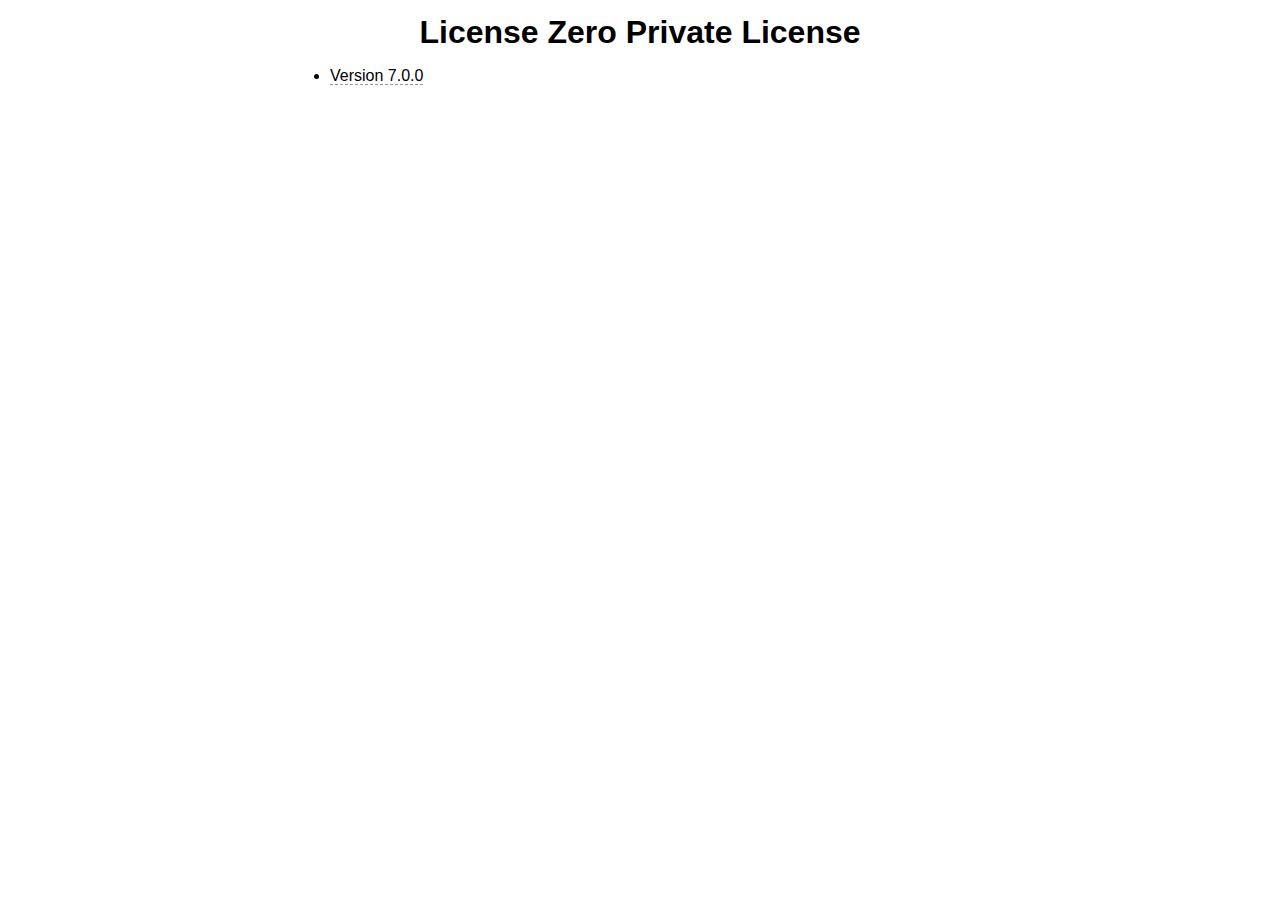
==== private/index.html @ 061e69a1 "Shorten private-license to private" ====
<!doctype html>
<html lang=en-US>
  <head>
    <meta charset=UTF-8>
    <meta name=viewport content="width=device-width, initial-scale=1">
    <title>License Zero Private License</title>
    <link rel=stylesheet href=https://static.licensezero.com/normalize.css>
    <link rel=stylesheet href=../styles.css>
  </head>
  <body>
    <header>
      <h1>License Zero Private License</h1>
    </header>
    <main>
      <ul>
        <li><a href="7.0.0.html">Version 7.0.0</a></li>
      </ul>
    </main>
  </body>
</html>
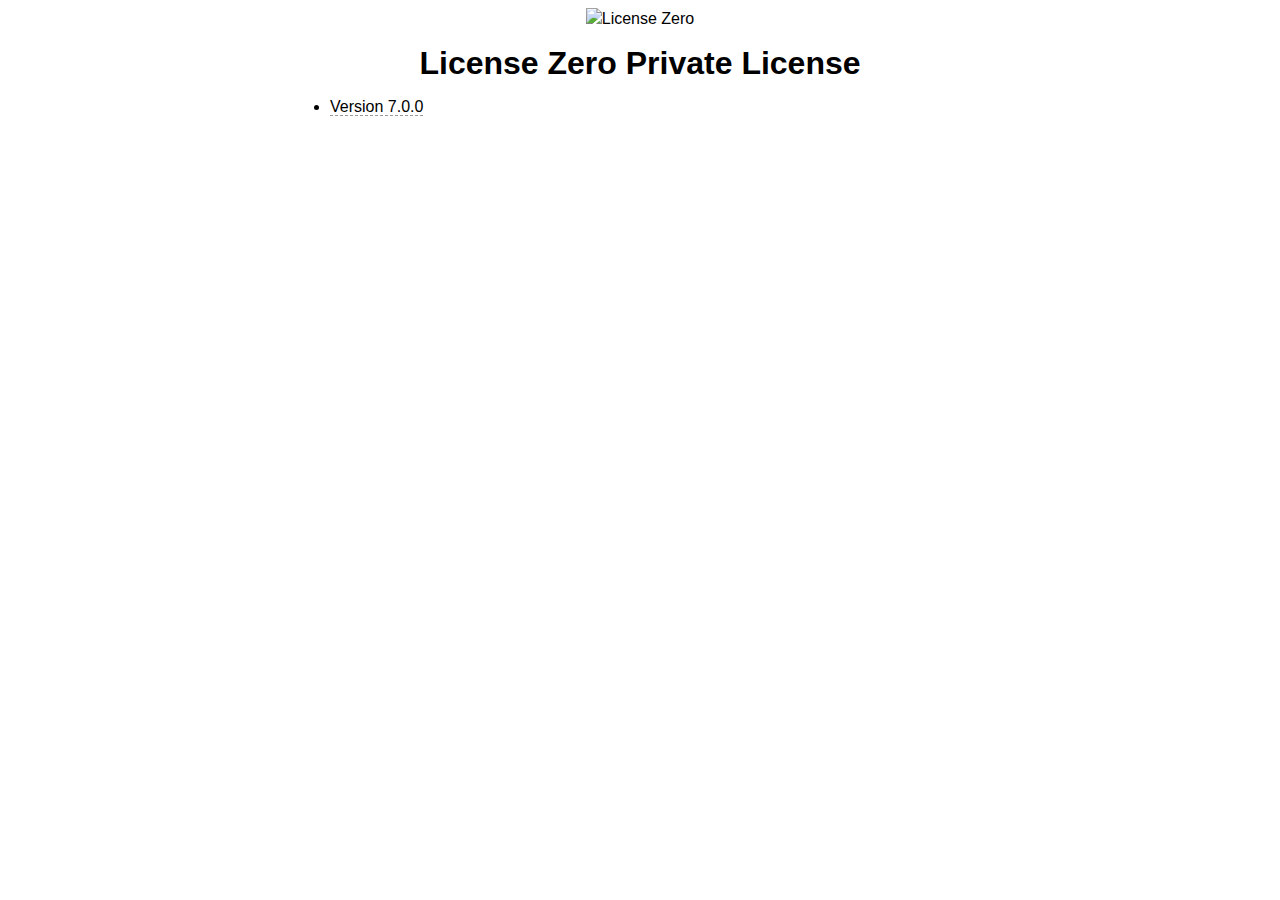
==== commit 3849c372: "Add logo to headers" ====
--- a/private/index.html
+++ b/private/index.html
@@ -1,20 +1,23 @@
-<!doctype html>
-<html lang=en-US>
-  <head>
-    <meta charset=UTF-8>
-    <meta name=viewport content="width=device-width, initial-scale=1">
-    <title>License Zero Private License</title>
-    <link rel=stylesheet href=https://static.licensezero.com/normalize.css>
-    <link rel=stylesheet href=../styles.css>
-  </head>
-  <body>
-    <header>
-      <h1>License Zero Private License</h1>
-    </header>
-    <main>
-      <ul>
-        <li><a href="7.0.0.html">Version 7.0.0</a></li>
-      </ul>
-    </main>
-  </body>
+<!DOCTYPE html>
+<html lang="en-US">
+<head>
+  <meta charset="UTF-8">
+  <meta name="viewport" content="width=device-width, initial-scale=1">
+  <title>License Zero Private License</title>
+  <link rel="stylesheet" href="https://static.licensezero.com/normalize.css">
+  <link rel="stylesheet" href="../styles.css">
+</head>
+<body>
+  <header>
+    <img class="logo" src="https://static.licensezero.com/logo.svg" alt="License Zero">
+    <h1>License Zero Private License</h1>
+  </header>
+  <main>
+    <ul>
+      <li>
+        <a href="7.0.0.html">Version 7.0.0</a>
+      </li>
+    </ul>
+  </main>
+</body>
 </html>
--- a/styles.css
+++ b/styles.css
@@ -0,0 +1,280 @@
+html {
+  font-family: sans-serif;
+  line-height: 140%;
+}
+
+body {
+  text-align: center;
+}
+
+header, main, footer, nav[role=navigation] {
+  margin-left: auto;
+  margin-right: auto;
+  max-width: 700px;
+  text-align: left;
+}
+
+header {
+  text-align: center;
+}
+
+footer {
+  border-top: 1px solid black;
+  font-size: 90%;
+  padding-top: 0.5rem;
+  padding-bottom: 5rem;
+  text-align: right;
+  clear: both;
+}
+
+footer p {
+  margin-top: 0;
+}
+
+main {
+  padding-bottom: 2rem;
+}
+
+table {
+  border-collapse: collapse;
+  text-align: left;
+  width: 100%
+}
+
+td, th {
+  padding: 1ex 0 1ex 0;
+  vertical-align: top;
+}
+
+td p:first-child {
+  margin-top: 0;
+  padding-top: 0;
+}
+
+table .price {
+  text-align: right;
+}
+
+tfoot.total td {
+  border-top: 4px double black;
+}
+
+.subtotal tr:first-child td {
+  border-top: 1px solid black;
+}
+
+tbody.subtotal tr td:first-child {
+  text-align: right;
+}
+
+tfoot.total td:first-child {
+  font-weight: bold;
+  text-align: right;
+}
+
+form input[type=text],
+form input[type=submit],
+form input[type=email],
+form textarea {
+  box-sizing: border-box;
+  display: block;
+  margin: 0.5rem 0;
+  padding: 0.5rem;
+  width: 100%;
+}
+
+a {
+  border-bottom: 1px dashed #999;
+  color: black;
+  text-decoration: none;
+}
+
+header a {
+  border: none;
+}
+
+a:hover {
+  color: #977;
+}
+
+
+form section {
+  padding: 0.5rem 0;
+}
+
+/* <dl> */
+
+dl {
+  display: block;
+  width: 100%;
+}
+
+dt, dd {
+  margin: 0;
+  padding-bottom: 1rem;
+}
+
+dt:last-child, dd:last-child {
+  padding-bottom: 0;
+}
+
+
+dt {
+  clear: left;
+  float: left;
+  width: 30%;
+}
+
+dd {
+  float: left;
+  margin: 0;
+  width: 70%;
+}
+
+dd pre {
+  margin: 0;
+  padding: 0;
+}
+
+dl:after {
+  clear: both;
+  content: '';
+  display: table;
+}
+
+h2, h3 {
+  padding-top: 1rem;
+}
+
+.license {
+  margin: 0;
+  padding-left: 1rem;
+  border-left: 1px solid #777
+}
+
+nav[role=navigation] {
+  margin-bottom: 2rem;
+  margin-top: 1rem;
+  padding: 0;
+  text-align: right;
+  text-transform: lowercase;
+}
+
+nav[role=navigation] a {
+  border: none;
+}
+
+nav[role=navigation] a:before {
+  content: '／';
+}
+
+nav[role=navigation] ul {
+  list-style-type: none;
+  margin: 0;
+  padding: 0;
+}
+
+nav[role=navigation] ul li {
+  display: inline;
+  padding: 0.5rem;
+}
+
+pre {
+  overflow-x: auto;
+}
+
+.commonform .conspicuous > p {
+  font-style: italic;
+  font-weight: bold;
+}
+
+.terminal {
+  white-space: pre;
+  background: black;
+  border-radius: 0.2rem;
+  color: white;
+  padding: 1rem;
+}
+
+.comment {
+  opacity: 0.5;
+}
+
+ins {
+  color: darkgreen;
+  text-decoration: underline;
+}
+
+del {
+  color: darkred;
+  text-decoration: line-through;
+}
+
+.machine {
+  float: right;
+  padding-bottom: 1rem;
+  padding-right: 1rem;
+  width: 250px;
+}
+
+.centered {
+  text-align: center;
+}
+
+.logo {
+  width: 100px;
+}
+
+.thanks {
+  list-style-type: none;
+  padding: 0 1rem 0 1rem;
+}
+
+.thanks li {
+  padding: 0.5rem 0;
+}
+
+.lead {
+  color: #666;
+  font-size: 130%;
+  margin-bottom: 2rem;
+  margin-top: 2rem;
+  text-align: center;
+}
+
+.download {
+  margin-top: 3rem;
+  margin-bottom: 2rem;
+}
+
+.download a {
+  background: darkgreen;
+  border: none;
+  border-radius: 1rem;
+  color: white;
+  cursor: pointer;
+  padding: 1rem;
+  text-align: center;
+  text-decoration: none;
+}
+
+.download a:hover {
+  color: white;
+}
+
+p {
+  margin-top: 1rem;
+  margin-bottom: 1em;
+}
+
+.explainer {
+  display: block;
+  margin: 1rem auto;
+  text-align: center;
+  width: 80%;
+}
+
+.signature {
+  margin-left: 60%;
+  max-width: 40%;
+}
